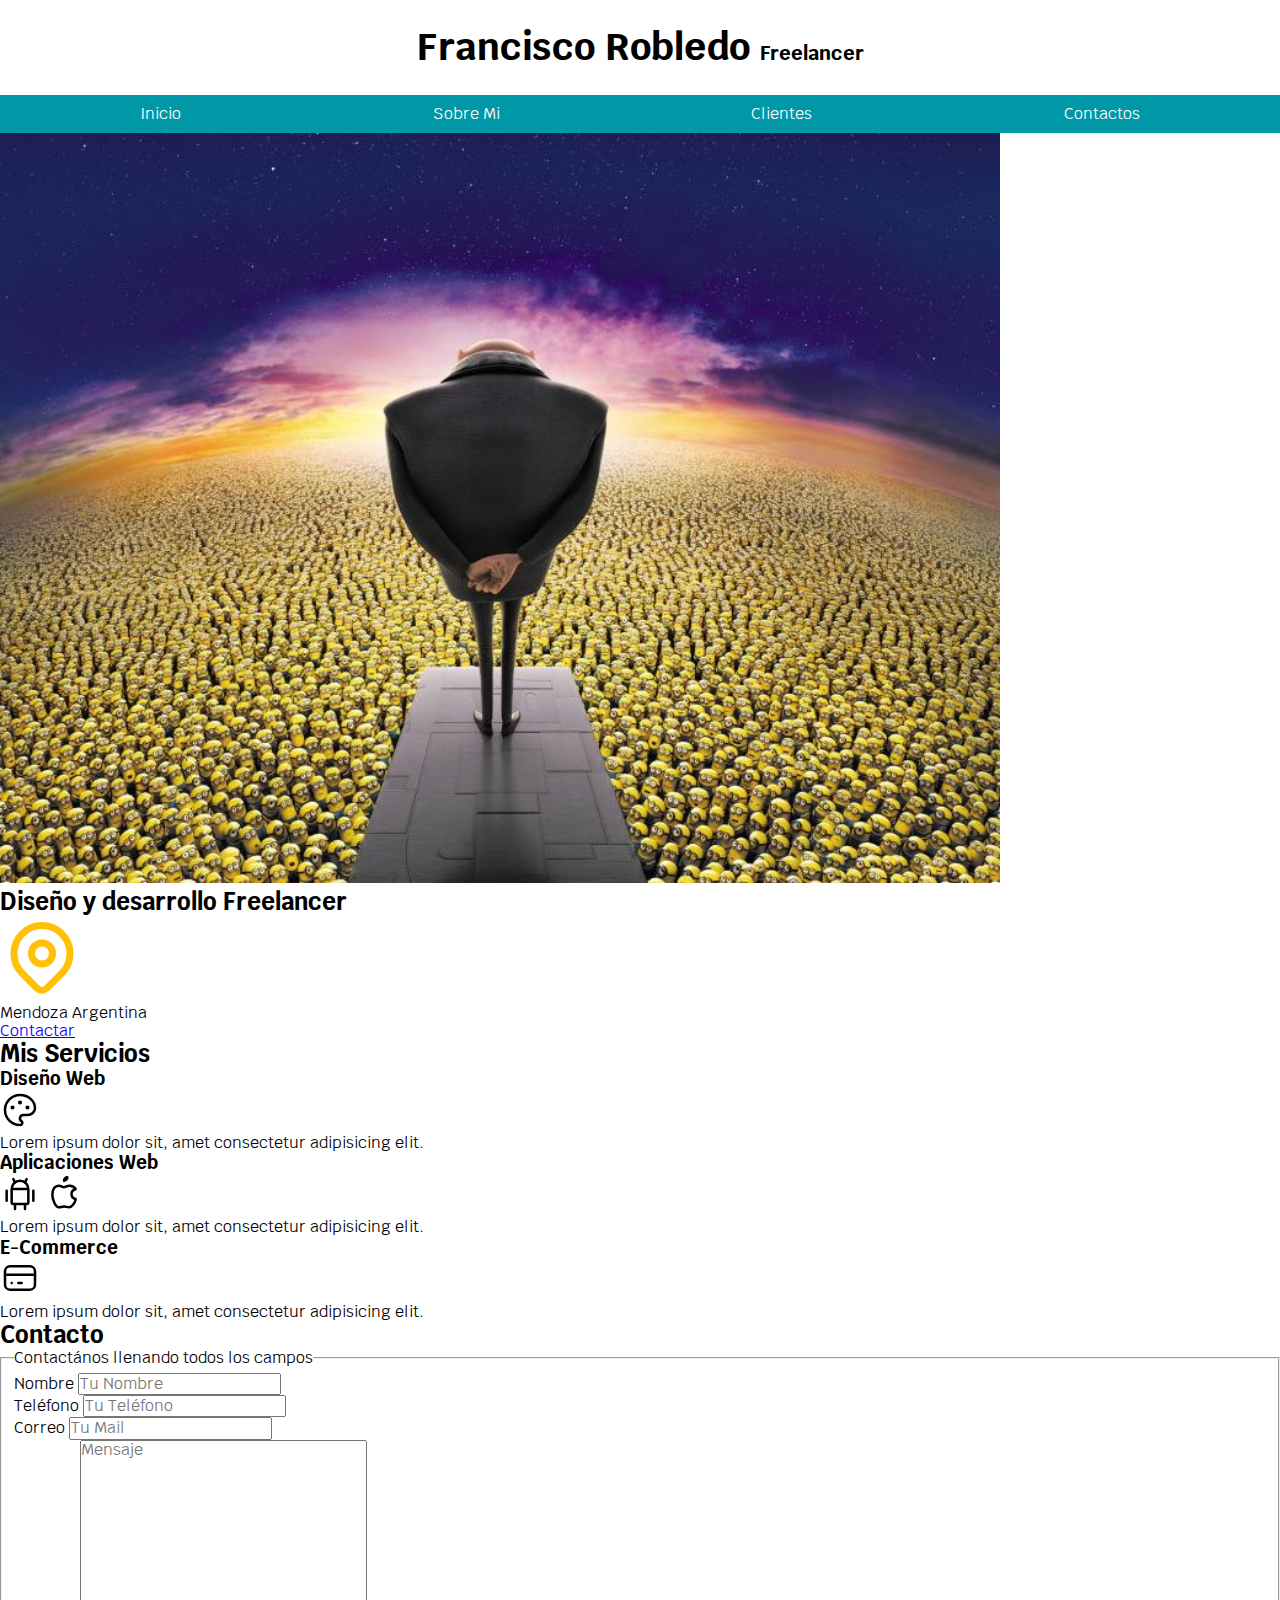
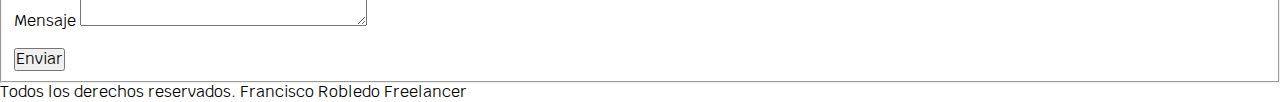
==== index.html @ 630c74b6 "Add files via upload" ====
<!DOCTYPE html>
<html lang="en">

<head>
    <title>Diseñador Freelancer</title>
    <link rel="stylesheet" href="normalize.css">
    <link rel="preconnect" href="https://fonts.googleapis.com">
    <link rel="preconnect" href="https://fonts.gstatic.com" crossorigin>
    <link href="https://fonts.googleapis.com/css2?family=Krub:wght@400;700&display=swap" rel="stylesheet">
    <link rel="stylesheet" href="app.css">
    <link rel="preconnect" href="https://fonts.googleapis.com">
    <link rel="preconnect" href="https://fonts.gstatic.com" crossorigin>
    <link href="https://fonts.googleapis.com/css2?family=Merriweather:wght@300&display=swap" rel="stylesheet">
    <meta charset="UTF-8">
    <meta http-equiv="X-UA-Compatible" content="IE=edge">
    <meta name="viewport" content="width=device-width, initial-scale=1.0">

</head>

<body>
    <header>
        <h1 class="titulo">Francisco Robledo <span> Freelancer </span></h1>
    </header>

    <div class="nav-bg">
        <nav class="navegacion-principal contenedor">
            <a href="#">Inicio</a>
            <a href="#">Sobre Mi</a>
            <a href="#">Clientes</a>
            <a href="#">Contactos</a>
        </nav>
    </div>

    <section class="diseno">
        <img src="./img/pelicula-mi-villano-favorito-2-649.jpg" alt="back" class="back">
        <h2>Diseño y desarrollo Freelancer</h2>
        <svg xmlns="http://www.w3.org/2000/svg" class="icon icon-tabler icon-tabler-map-pin" width="84" height="84" viewBox="0 0 24 24" stroke-width="2" stroke="#FFC107" fill="none" stroke-linecap="round" stroke-linejoin="round">
            <path stroke="none" d="M0 0h24v24H0z" fill="none"/>
            <circle cx="12" cy="11" r="3" />
            <path d="M17.657 16.657l-4.243 4.243a2 2 0 0 1 -2.827 0l-4.244 -4.243a8 8 0 1 1 11.314 0z" />
        </svg>
        <p>Mendoza Argentina</p>
        <a href="#">Contactar</a>
    </section>

    <main>
        <h2>Mis Servicios</h2>

        <section>
            <h3>Diseño Web</h3>
            <svg xmlns="http://www.w3.org/2000/svg" class="icon icon-tabler icon-tabler-palette" width="40" height="40" viewBox="0 0 24 24" stroke-width="1.5" stroke="#000000" fill="none" stroke-linecap="round" stroke-linejoin="round">
                <path stroke="none" d="M0 0h24v24H0z" fill="none"/>
                <path d="M12 21a9 9 0 1 1 0 -18a9 8 0 0 1 9 8a4.5 4 0 0 1 -4.5 4h-2.5a2 2 0 0 0 -1 3.75a1.3 1.3 0 0 1 -1 2.25" />
                <circle cx="7.5" cy="10.5" r=".5" fill="currentColor" />
                <circle cx="12" cy="7.5" r=".5" fill="currentColor" />
                <circle cx="16.5" cy="10.5" r=".5" fill="currentColor" />
            </svg>
            <p>Lorem ipsum dolor sit, amet consectetur adipisicing elit.</p>    
        </section>

        <section>
            <h3>Aplicaciones Web</h3>
            <svg xmlns="http://www.w3.org/2000/svg" class="icon icon-tabler icon-tabler-brand-android" width="40" height="40" viewBox="0 0 24 24" stroke-width="1.5" stroke="#000000" fill="none" stroke-linecap="round" stroke-linejoin="round">
                <path stroke="none" d="M0 0h24v24H0z" fill="none"/>
                <line x1="4" y1="10" x2="4" y2="16" />
                <line x1="20" y1="10" x2="20" y2="16" />
                <path d="M7 9h10v8a1 1 0 0 1 -1 1h-8a1 1 0 0 1 -1 -1v-8a5 5 0 0 1 10 0" />
                <line x1="8" y1="3" x2="9" y2="5" />
                <line x1="16" y1="3" x2="15" y2="5" />
                <line x1="9" y1="18" x2="9" y2="21" />
                <line x1="15" y1="18" x2="15" y2="21" />
            </svg>
            <svg xmlns="http://www.w3.org/2000/svg" class="icon icon-tabler icon-tabler-brand-apple" width="40" height="40" viewBox="0 0 24 24" stroke-width="1.5" stroke="#000000" fill="none" stroke-linecap="round" stroke-linejoin="round">
                <path stroke="none" d="M0 0h24v24H0z" fill="none"/>
                <path d="M9 7c-3 0 -4 3 -4 5.5c0 3 2 7.5 4 7.5c1.088 -.046 1.679 -.5 3 -.5c1.312 0 1.5 .5 3 .5s4 -3 4 -5c-.028 -.01 -2.472 -.403 -2.5 -3c-.019 -2.17 2.416 -2.954 2.5 -3c-1.023 -1.492 -2.951 -1.963 -3.5 -2c-1.433 -.111 -2.83 1 -3.5 1c-.68 0 -1.9 -1 -3 -1z" />
                <path d="M12 4a2 2 0 0 0 2 -2a2 2 0 0 0 -2 2" />
            </svg>
            <p>Lorem ipsum dolor sit, amet consectetur adipisicing elit.</p>
        </section>

        <section>
            <h3>E-Commerce</h3>
            <svg xmlns="http://www.w3.org/2000/svg" class="icon icon-tabler icon-tabler-credit-card" width="40" height="40" viewBox="0 0 24 24" stroke-width="1.5" stroke="#000000" fill="none" stroke-linecap="round" stroke-linejoin="round">
                <path stroke="none" d="M0 0h24v24H0z" fill="none"/>
                <rect x="3" y="5" width="18" height="14" rx="3" />
                <line x1="3" y1="10" x2="21" y2="10" />
                <line x1="7" y1="15" x2="7.01" y2="15" />
                <line x1="11" y1="15" x2="13" y2="15" />
            </svg>
            <p>Lorem ipsum dolor sit, amet consectetur adipisicing elit.</p>
        </section>
        
    </main>

    <section>
        <h2>Contacto</h2>

        <form>
            <fieldset>
                <legend>Contactános llenando todos los campos</legend>

                <div>
                    <label>Nombre</label>
                    <input type="text" placeholder="Tu Nombre">
                </div>

                <div>
                    <label>Teléfono</label>
                    <input type="tel" placeholder="Tu Teléfono">
                </div>

                <div>
                    <label>Correo</label>
                    <input type="email" placeholder="Tu Mail">
                </div>

                <div>
                    <label>Mensaje</label>
                    <textarea name="" id="" cols="30" rows="10" placeholder="Mensaje"></textarea>
                </div>
                
                <br>
                <div>
                    <input type="submit" value="Enviar">
                </div>
            </fieldset>
        </form>
    </section>

    <footer>
        <p>Todos los derechos reservados. Francisco Robledo Freelancer</p>
    </footer>

</body>

</html>
---- app.css ----
*{
    margin: 0;
    padding: 0;
}

/*Paleta de Colores */
:root{
    --blanco: #ffffff;
    --oscuro: #212121;
    --primario: #ffc107;
    --secundario: #0097a7;
    --gris: #757575;
}

html{
    font-size: 62.5%;
    z-index: 1000;
}

body{
    font-size: 16px;
    font-family: 'Krub', sans-serif;
}

.titulo{
    text-align: center;
    font-size: 3.8rem;
}

.titulo span{
    font-size: 2rem;
}

.contenedor{
    width: 100rem;
    /*margin-top: 0;
    margin-right: auto;
    margin-bottom: 0;
    margin-left: auto;*/
    margin: 0 auto 0 auto
}

.nav-bg{
    background-color: var(--secundario);
}

.navegacion-principal{
    padding: 1rem;
    display: flex;
    justify-content: space-between;
}

.navegacion-principal a{
    color: var(--blanco);
    text-decoration: none;
}

.back{
    width: 100rem;
    background-repeat: no-repeat;
    z-index: 1;
}
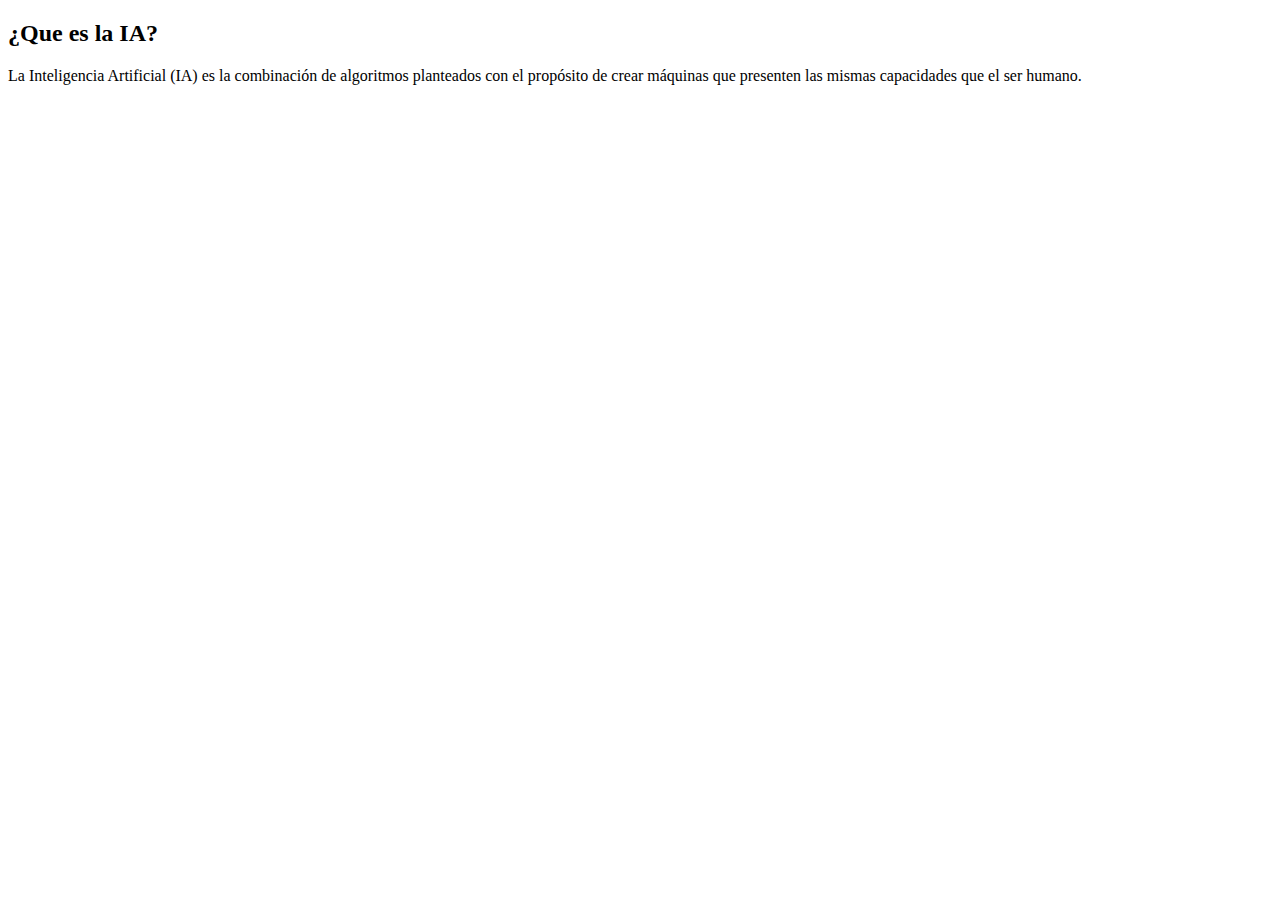
==== commit 65a2a421: "dia1" ====
--- a/index.html
+++ b/index.html
@@ -2,135 +2,28 @@
 <html lang="en">
 
 <head>
-    <title>Diseñador Freelancer</title>
-    <link rel="stylesheet" href="normalize.css">
-    <link rel="preconnect" href="https://fonts.googleapis.com">
-    <link rel="preconnect" href="https://fonts.gstatic.com" crossorigin>
-    <link href="https://fonts.googleapis.com/css2?family=Krub:wght@400;700&display=swap" rel="stylesheet">
-    <link rel="stylesheet" href="app.css">
-    <link rel="preconnect" href="https://fonts.googleapis.com">
-    <link rel="preconnect" href="https://fonts.gstatic.com" crossorigin>
-    <link href="https://fonts.googleapis.com/css2?family=Merriweather:wght@300&display=swap" rel="stylesheet">
     <meta charset="UTF-8">
     <meta http-equiv="X-UA-Compatible" content="IE=edge">
     <meta name="viewport" content="width=device-width, initial-scale=1.0">
-
+    <title>IA</title>
+    <link rel="stylesheet" href="style.css">
+    <link href='https://css.gg/icecream.css' rel='stylesheet'>
 </head>
 
 <body>
-    <header>
-        <h1 class="titulo">Francisco Robledo <span> Freelancer </span></h1>
-    </header>
 
-    <div class="nav-bg">
-        <nav class="navegacion-principal contenedor">
-            <a href="#">Inicio</a>
-            <a href="#">Sobre Mi</a>
-            <a href="#">Clientes</a>
-            <a href="#">Contactos</a>
-        </nav>
-    </div>
-
-    <section class="diseno">
-        <img src="./img/pelicula-mi-villano-favorito-2-649.jpg" alt="back" class="back">
-        <h2>Diseño y desarrollo Freelancer</h2>
-        <svg xmlns="http://www.w3.org/2000/svg" class="icon icon-tabler icon-tabler-map-pin" width="84" height="84" viewBox="0 0 24 24" stroke-width="2" stroke="#FFC107" fill="none" stroke-linecap="round" stroke-linejoin="round">
-            <path stroke="none" d="M0 0h24v24H0z" fill="none"/>
-            <circle cx="12" cy="11" r="3" />
-            <path d="M17.657 16.657l-4.243 4.243a2 2 0 0 1 -2.827 0l-4.244 -4.243a8 8 0 1 1 11.314 0z" />
-        </svg>
-        <p>Mendoza Argentina</p>
-        <a href="#">Contactar</a>
-    </section>
+    <title class="titulo">La IA</title>
 
     <main>
-        <h2>Mis Servicios</h2>
-
-        <section>
-            <h3>Diseño Web</h3>
-            <svg xmlns="http://www.w3.org/2000/svg" class="icon icon-tabler icon-tabler-palette" width="40" height="40" viewBox="0 0 24 24" stroke-width="1.5" stroke="#000000" fill="none" stroke-linecap="round" stroke-linejoin="round">
-                <path stroke="none" d="M0 0h24v24H0z" fill="none"/>
-                <path d="M12 21a9 9 0 1 1 0 -18a9 8 0 0 1 9 8a4.5 4 0 0 1 -4.5 4h-2.5a2 2 0 0 0 -1 3.75a1.3 1.3 0 0 1 -1 2.25" />
-                <circle cx="7.5" cy="10.5" r=".5" fill="currentColor" />
-                <circle cx="12" cy="7.5" r=".5" fill="currentColor" />
-                <circle cx="16.5" cy="10.5" r=".5" fill="currentColor" />
-            </svg>
-            <p>Lorem ipsum dolor sit, amet consectetur adipisicing elit.</p>    
-        </section>
-
-        <section>
-            <h3>Aplicaciones Web</h3>
-            <svg xmlns="http://www.w3.org/2000/svg" class="icon icon-tabler icon-tabler-brand-android" width="40" height="40" viewBox="0 0 24 24" stroke-width="1.5" stroke="#000000" fill="none" stroke-linecap="round" stroke-linejoin="round">
-                <path stroke="none" d="M0 0h24v24H0z" fill="none"/>
-                <line x1="4" y1="10" x2="4" y2="16" />
-                <line x1="20" y1="10" x2="20" y2="16" />
-                <path d="M7 9h10v8a1 1 0 0 1 -1 1h-8a1 1 0 0 1 -1 -1v-8a5 5 0 0 1 10 0" />
-                <line x1="8" y1="3" x2="9" y2="5" />
-                <line x1="16" y1="3" x2="15" y2="5" />
-                <line x1="9" y1="18" x2="9" y2="21" />
-                <line x1="15" y1="18" x2="15" y2="21" />
-            </svg>
-            <svg xmlns="http://www.w3.org/2000/svg" class="icon icon-tabler icon-tabler-brand-apple" width="40" height="40" viewBox="0 0 24 24" stroke-width="1.5" stroke="#000000" fill="none" stroke-linecap="round" stroke-linejoin="round">
-                <path stroke="none" d="M0 0h24v24H0z" fill="none"/>
-                <path d="M9 7c-3 0 -4 3 -4 5.5c0 3 2 7.5 4 7.5c1.088 -.046 1.679 -.5 3 -.5c1.312 0 1.5 .5 3 .5s4 -3 4 -5c-.028 -.01 -2.472 -.403 -2.5 -3c-.019 -2.17 2.416 -2.954 2.5 -3c-1.023 -1.492 -2.951 -1.963 -3.5 -2c-1.433 -.111 -2.83 1 -3.5 1c-.68 0 -1.9 -1 -3 -1z" />
-                <path d="M12 4a2 2 0 0 0 2 -2a2 2 0 0 0 -2 2" />
-            </svg>
-            <p>Lorem ipsum dolor sit, amet consectetur adipisicing elit.</p>
-        </section>
-
-        <section>
-            <h3>E-Commerce</h3>
-            <svg xmlns="http://www.w3.org/2000/svg" class="icon icon-tabler icon-tabler-credit-card" width="40" height="40" viewBox="0 0 24 24" stroke-width="1.5" stroke="#000000" fill="none" stroke-linecap="round" stroke-linejoin="round">
-                <path stroke="none" d="M0 0h24v24H0z" fill="none"/>
-                <rect x="3" y="5" width="18" height="14" rx="3" />
-                <line x1="3" y1="10" x2="21" y2="10" />
-                <line x1="7" y1="15" x2="7.01" y2="15" />
-                <line x1="11" y1="15" x2="13" y2="15" />
-            </svg>
-            <p>Lorem ipsum dolor sit, amet consectetur adipisicing elit.</p>
-        </section>
-        
+        <div class="contenedor_todo">
+            <h2 class="pregunta">¿Que es la IA?</h2>
+            <p class="respuesta">La Inteligencia Artificial (IA) es la combinación de algoritmos planteados con el
+                propósito de crear máquinas que presenten las mismas capacidades que el ser humano.
+            </p>
+            <i class="gg-icecream"></i>
+            
+        </div>
     </main>
-
-    <section>
-        <h2>Contacto</h2>
-
-        <form>
-            <fieldset>
-                <legend>Contactános llenando todos los campos</legend>
-
-                <div>
-                    <label>Nombre</label>
-                    <input type="text" placeholder="Tu Nombre">
-                </div>
-
-                <div>
-                    <label>Teléfono</label>
-                    <input type="tel" placeholder="Tu Teléfono">
-                </div>
-
-                <div>
-                    <label>Correo</label>
-                    <input type="email" placeholder="Tu Mail">
-                </div>
-
-                <div>
-                    <label>Mensaje</label>
-                    <textarea name="" id="" cols="30" rows="10" placeholder="Mensaje"></textarea>
-                </div>
-                
-                <br>
-                <div>
-                    <input type="submit" value="Enviar">
-                </div>
-            </fieldset>
-        </form>
-    </section>
-
-    <footer>
-        <p>Todos los derechos reservados. Francisco Robledo Freelancer</p>
-    </footer>
-
 </body>
 
 </html>--- a/style.css
+++ b/style.css
@@ -0,0 +1,3 @@
+.titulo{
+    color: rgb(255, 0, 0);
+}